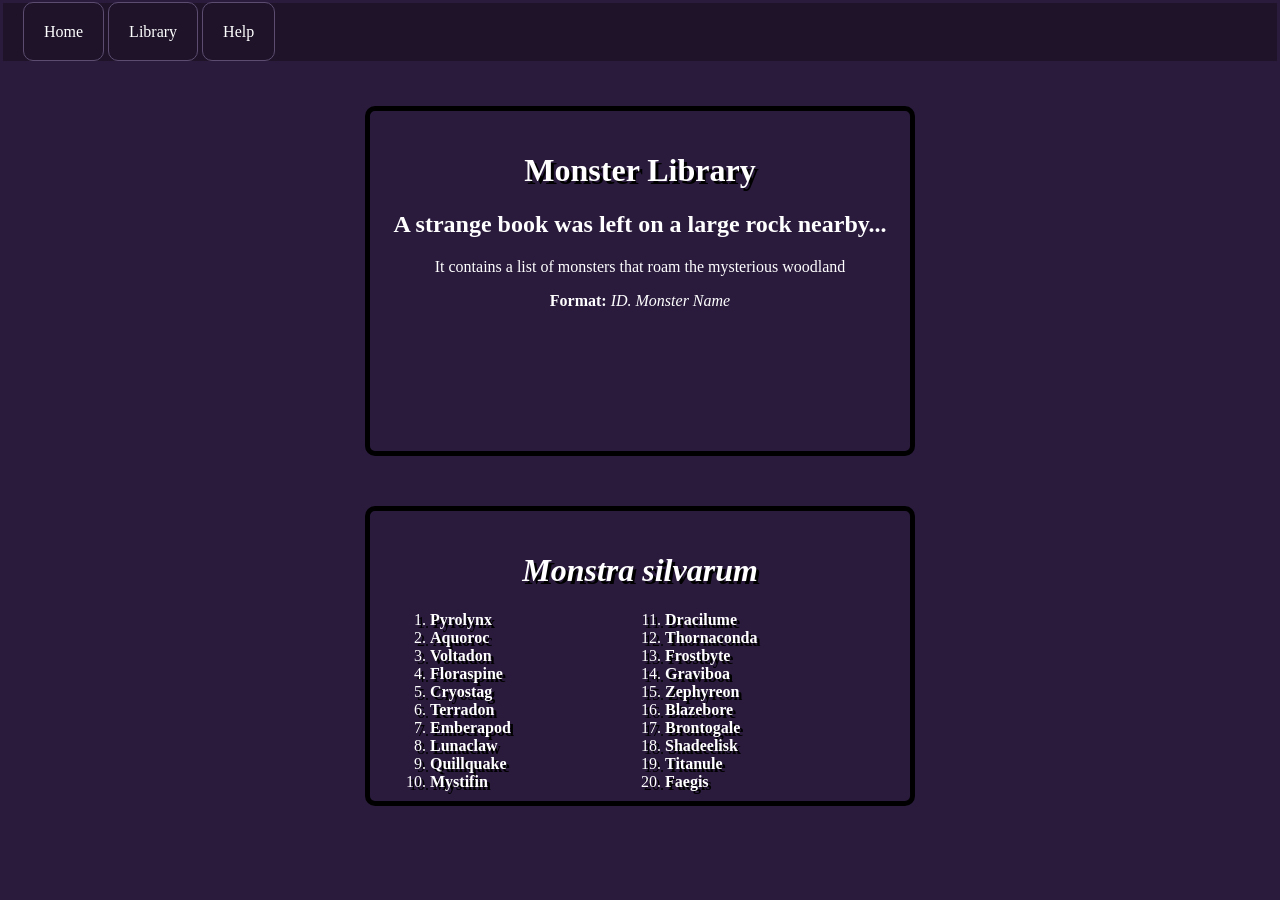
==== library.html @ b15dd28f "Base app With limited styling" ====
<!DOCTYPE html />
<html>

  <head>

    <title>Monster Hunter</title>
    <link rel="icon" type="image/jpg" href="https://static.vecteezy.com/system/resources/previews/013/001/178/non_2x/pixel-art-laptop-with-ace-of-spades-icon-open-laptop-icon-for-8bit-game-on-white-background-vector.jpg" />

    <meta charset="UTF-8" />
    <meta name="viewport" content="width=device-width, initial-scale=1.0" />
    <link rel="stylesheet" href="styles.css" />

  </head>

  <body>

    <main>

      <nav>

        <a id="Home" class="nav-item" href="index.html">Home</a>
        <a id="Library" class="nav-item" href="library.html" >Library</a>
        <a id="Help" class="nav-item" >Help</a>

      </nav>

      <div id="monster-library">

        <h1 style="text-shadow: 3px 3px black">Monster Library</h1>

        <h2>A strange book was left on a large rock nearby...</h2>
        <p>It contains a list of monsters that roam the mysterious woodland</p>
				
				<p><b>Format: </b><em>ID. Monster Name</em></p>

      </div>
			
			<div id="monster-list">

        <h1 style="text-align: center;"><em>Monstra silvarum</em></h1>

        <ol class="two-column-list">
					<li><b>Pyrolynx</b></li>
					<li><b>Aquoroc</b></li>
					<li><b>Voltadon</b></li>
					<li><b>Floraspine</b></li>
					<li><b>Cryostag</b></li>
					<li><b>Terradon</b></li>
					<li><b>Emberapod</b></li>
					<li><b>Lunaclaw</b></li>
					<li><b>Quillquake</b></li>
					<li><b>Mystifin</b></li>
					<li><b>Dracilume</b></li>
					<li><b>Thornaconda</b></li>
					<li><b>Frostbyte</b></li>
					<li><b>Graviboa</b></li>
					<li><b>Zephyreon</b></li>
					<li><b>Blazebore</b></li>
					<li><b>Brontogale</b></li>
					<li><b>Shadeelisk</b></li>
					<li><b>Titanule</b></li>
					<li><b>Faegis</b></li>
				</ol>

      </div>
      
      <script src="./script.js"></script>

    </main>

  </body>

</html>
---- styles.css ----
nav {
  background-color: #1E1329;
  color: #FFFFFF;
  margin: -5px;
  padding: 20px;
}

#Home, #Library, #Help {
  text-decoration: none;
  color: white;
}

.nav-item {
  padding: 20px;
  border: 1px solid #5C4D70;
  border-radius: 10px;
}

.nav-item:hover {
  background-color: #5C4D70;
}

body {
  background-color: #2A1B3D;
}

#search-card {
  background-image: url('https://mir-s3-cdn-cf.behance.net/project_modules/hd/e58a7394017781.5e73b4e38dfaf.gif');
  background-size: 130%;
  max-width: 500px;
  margin: auto;
  text-align: center;
  color: white;
  padding: 20px;
  margin-top: 50px;
  border: 5px solid #5C4D70;
  border-radius: 10px;
}

#creature-found {
  background-color: white;
  margin-top: 25px;
  padding: 20px;
  color: black;
  text-align: left;
}

#monster-library {
  background-image: url('https://img.goodfon.com/wallpaper/big/c/c4/okkultizm-koldovstvo-magiia-kniga-svecha-palochka.webp');
  background-size: 100%;
  max-width: 500px;
	height: 300px;
  margin: auto;
  text-align: center;
  color: white;
  padding: 20px;
  margin-top: 50px;
  border: 5px solid black;
  border-radius: 10px;
}
#monster-list {
  background-image: url('https://i.pinimg.com/originals/7a/cb/9a/7acb9ac964cd047865603bd2fafaf31b.gif');
  background-size: 100%;
  max-width: 500px;
	height: 250px;
  margin: auto;
  text-align: left;
  color: white;
  padding: 20px;
  margin-top: 50px;
  border: 5px solid black;
  border-radius: 10px;
	text-shadow: 3px 3px black; 
}

.two-column-list {
  -moz-column-count: 2;
  -moz-column-gap: 10px;
  -webkit-column-count: 2;
  -webkit-column-gap: 10px;
  column-count: 2;
  column-gap: 10px;
}
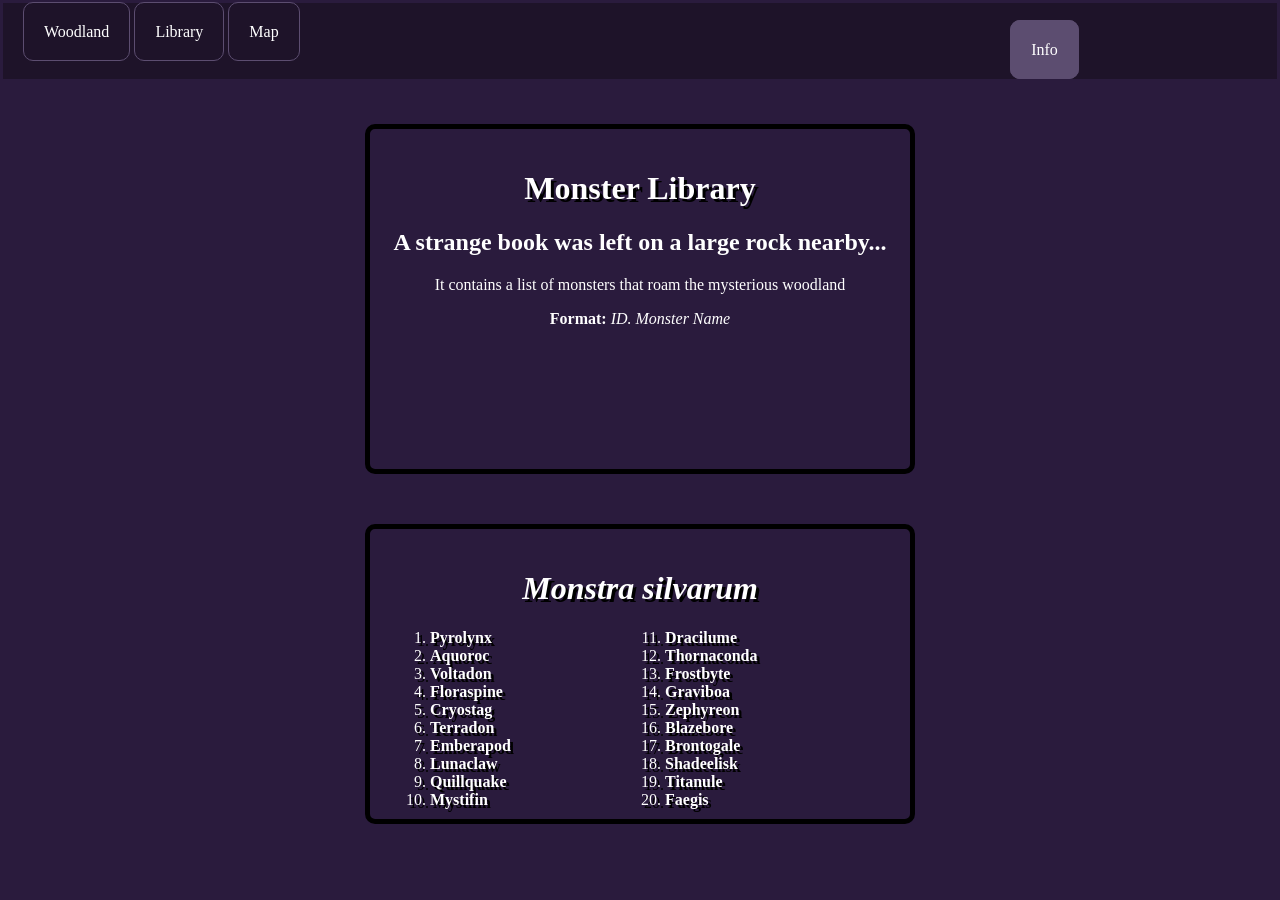
==== commit c1acc0b1: "Upgraded app - Better UX/UI - Created map page - Created info page" ====
--- a/library.html
+++ b/library.html
@@ -18,9 +18,10 @@
 
       <nav>
 
-        <a id="Home" class="nav-item" href="index.html">Home</a>
+        <a id="Home" class="nav-item" href="index.html">Woodland</a>
         <a id="Library" class="nav-item" href="library.html" >Library</a>
-        <a id="Help" class="nav-item" >Help</a>
+        <a id="Help" class="nav-item" href="help.html" >Map</a>
+				<a id="Info" class="nav-item left" href="info.html">Info</a>
 
       </nav>
 
--- a/styles.css
+++ b/styles.css
@@ -5,19 +5,25 @@
   padding: 20px;
 }
 
-#Home, #Library, #Help {
+.nav-item {
+  padding: 20px;
+  border: 1px solid #5C4D70;
+  border-radius: 10px;
   text-decoration: none;
   color: white;
 }
 
-.nav-item {
-  padding: 20px;
-  border: 1px solid #5C4D70;
-  border-radius: 10px;
+.nav-item:hover {
+  background-color: #5C4D70;
 }
 
-.nav-item:hover {
-  background-color: #5C4D70;
+.left {
+	background-color: #5C4D70;
+	margin-left: 80%;
+}
+
+.left:hover {
+	background-color: #1E1329;
 }
 
 body {
@@ -27,7 +33,8 @@
 #search-card {
   background-image: url('https://mir-s3-cdn-cf.behance.net/project_modules/hd/e58a7394017781.5e73b4e38dfaf.gif');
   background-size: 130%;
-  max-width: 500px;
+  max-width: 1000px;
+	height: 700px;
   margin: auto;
   text-align: center;
   color: white;
@@ -38,10 +45,9 @@
 }
 
 #creature-found {
-  background-color: white;
   margin-top: 25px;
   padding: 20px;
-  color: black;
+  color: white;
   text-align: left;
 }
 
@@ -73,6 +79,47 @@
 	text-shadow: 3px 3px black; 
 }
 
+#monster-map {
+  background-image: url('https://media.tenor.com/Bj21nyMYLYkAAAAM/psi-factor-sasquatch.gif');
+  background-size: 100%;
+  max-width: 500px;
+	height: 300px;
+  margin: auto;
+  text-align: center;
+  color: white;
+  padding: 20px;
+  margin-top: 50px;
+  border: 5px solid black;
+  border-radius: 10px;
+}
+
+#monster-help {
+  background-image: url('https://images-wixmp-ed30a86b8c4ca887773594c2.wixmp.com/f/a6ead233-6bc6-4b55-bcb4-cf0d5195efad/dfew8n9-9c7d37d4-595f-4440-81dc-f660c96a6a26.gif?token=eyJ0eXAiOiJKV1QiLCJhbGciOiJIUzI1NiJ9.[base64].4J1K_lcdBmV9alxJZ0dvSGi33bNeZ7YUfd9yxhzMSBg');
+  background-size: 100%;
+  max-width: 500px;
+	height: 250px;
+  margin: auto;
+  text-align: left;
+  color: white;
+  padding: 20px;
+  margin-top: 50px;
+  border: 5px solid black;
+  border-radius: 10px;
+	text-shadow: 3px 3px black; 
+}
+
+#info-page {
+  background-color: #5C4D70;
+  max-width: 500px;
+  margin: auto;
+  text-align: center;
+  color: white;
+  padding: 20px;
+  margin-top: 50px;
+  border: 5px solid black;
+  border-radius: 10px; 
+}
+
 .two-column-list {
   -moz-column-count: 2;
   -moz-column-gap: 10px;
@@ -80,4 +127,8 @@
   -webkit-column-gap: 10px;
   column-count: 2;
   column-gap: 10px;
+}
+
+#me {
+	max-width: 20%;
 }
